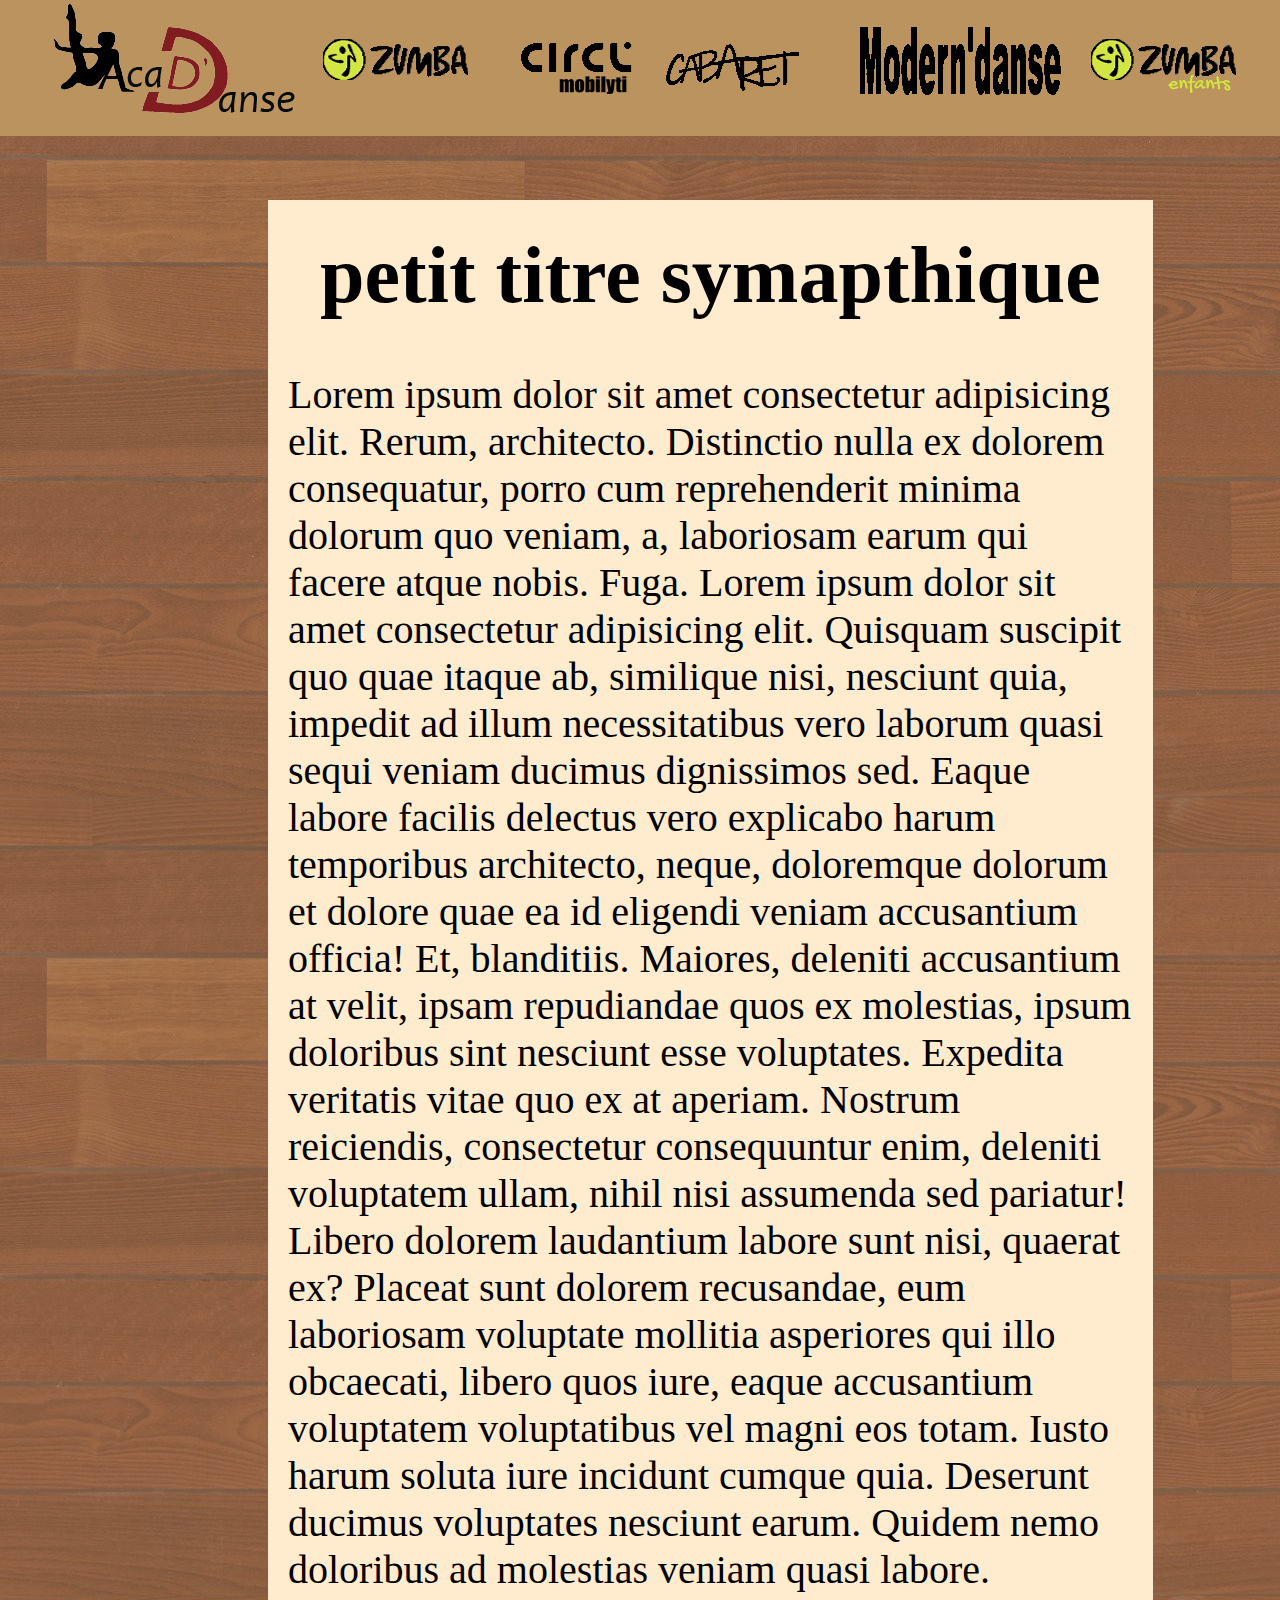
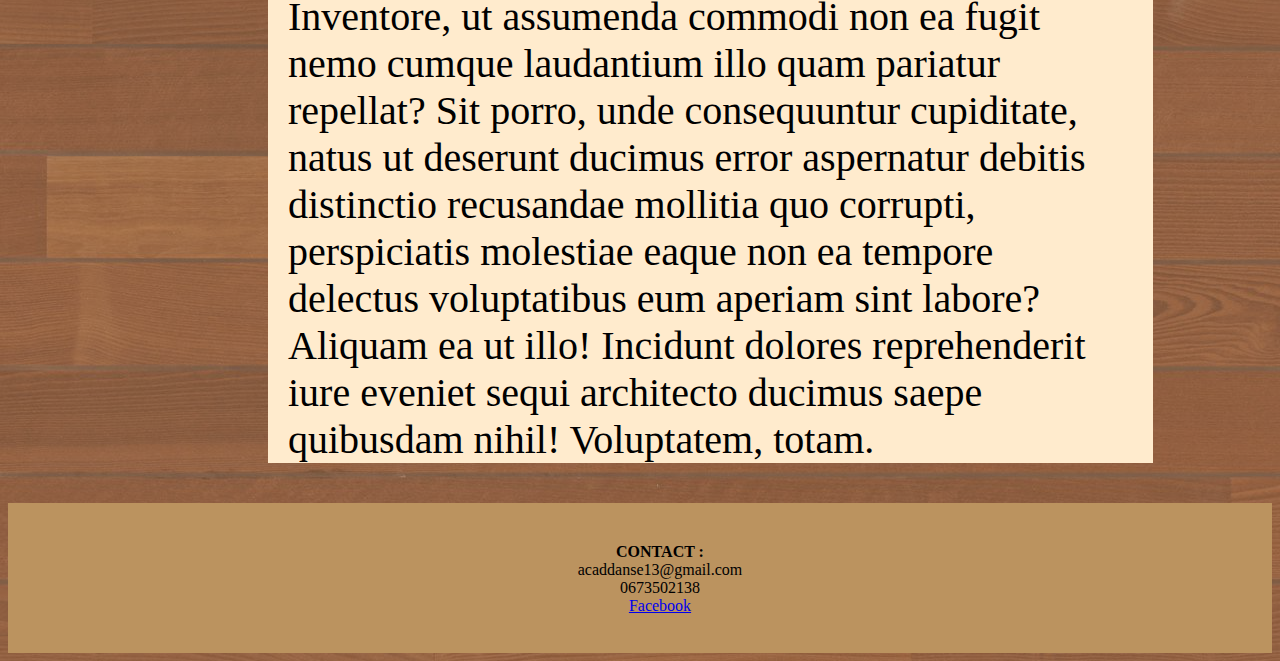
==== index.html @ 11e07036 "ajou" ====
<!DOCTYPE html>
<html lang="fr">
<head>
    <meta charset="UTF-8">
    <meta name="viewport" content="width=device-width, initial-scale=1.0">
    <title>acad'danse</title>
    <link rel="stylesheet" href="style.css">
</head>
<body>

    <div id="barreR" class=header>


        <a id="buttonM" href="index.html">tttttttttttttttttttttttttttttttt</a>
        <a id="button1" href="index2.html">boutton 2</a>
        <a id="button2" href="index3.html">boutton 3</a>
        <a id="button3" href="index4.html">boutton 4</a>
        <a id="button4" href="index5.html">boutton 5</a>
        <a id="button5" href="index6.html">boutton 6</a>
    </div>

    <div class="txt">
        <h1 id="h1">petit titre symapthique </h1>
        <p id="p">Lorem ipsum dolor sit amet consectetur adipisicing elit. Rerum, architecto. Distinctio 
            nulla ex dolorem consequatur, porro cum reprehenderit minima dolorum quo veniam, a, 
            laboriosam earum qui facere atque nobis. Fuga. Lorem ipsum dolor sit amet consectetur 
            adipisicing elit. Quisquam suscipit quo quae itaque ab, similique nisi, nesciunt quia, 
            impedit ad illum necessitatibus vero laborum quasi sequi veniam ducimus dignissimos sed. 
            Eaque labore facilis delectus vero explicabo harum temporibus architecto, neque, doloremque 
            dolorum et dolore quae ea id eligendi veniam accusantium officia! Et, blanditiis. Maiores, 
            deleniti accusantium at velit, ipsam repudiandae quos ex molestias, ipsum doloribus sint 
            nesciunt esse voluptates. Expedita veritatis vitae quo ex at aperiam. Nostrum reiciendis, 
            consectetur consequuntur enim, deleniti voluptatem ullam, nihil nisi assumenda sed pariatur! 
            Libero dolorem laudantium labore sunt nisi, quaerat ex? Placeat sunt dolorem recusandae, eum 
            laboriosam voluptate mollitia asperiores qui illo obcaecati, libero quos iure, eaque accusantium 
            voluptatem voluptatibus vel magni eos totam. Iusto harum soluta iure incidunt cumque quia. Deserunt 
            ducimus voluptates nesciunt earum. Quidem nemo doloribus ad molestias veniam quasi labore. Inventore, 
            ut assumenda commodi non ea fugit nemo cumque laudantium illo quam pariatur repellat? Sit porro, unde 
            consequuntur cupiditate, natus ut deserunt ducimus error aspernatur debitis distinctio recusandae 
            mollitia quo corrupti, perspiciatis molestiae eaque non ea tempore delectus voluptatibus eum aperiam
             sint labore? Aliquam ea ut illo! Incidunt dolores reprehenderit iure eveniet sequi architecto ducimus 
             saepe quibusdam nihil! Voluptatem, totam. </p>
 
    </div>

    <div id="footer">
        <ol id="liste">
            <li><strong>CONTACT :</strong></li>
            <li>acaddanse13@gmail.com</li>
            <li>0673502138</li>
            <li><a href="https://www.facebook.com/people/Acaddanse/100057789844462/">Facebook</a></li>
        </ol>

    </div>

</body>
</html>
---- style.css ----
body {
    background-color: rgba(158, 95, 53, 0.842);
    background-image: url(planché.png);
    border: 0px;
}

#barreR{
    position: fixed;
    background-color: rgb(187, 147, 95);
    width: 100%;
    text-align: left;
    height: 28px;  
    padding: 54px;
    border: none;
    margin: 0px;
    top: 0;
    left: 0;

}

#buttonM {
    padding: 50px;
    text-decoration : none;
    background-image: url(sans\ le\ fond_AcaDDanse.png);
    border: none;
    margin: 0px;
    color: black;
    width: 50;
    color: rgba(240, 255, 255, 0);
    

}

#logo{
    width: 30px;
    height: 28px;
    margin: 0px;
    border: none;
}
.txt{
    background-color: blanchedalmond;
    width: 70%;
    height: auto;
    margin-top: 200px;
    margin-left: 260px;
    border: initial;
    font-size: 40px;
   
}

#p{
    margin: 20px;
}

h1{
    text-align: center;
    margin-top: 150px;
    margin-bottom: 20px;
    padding: 30px;
    
}

#button1 {
    padding: 47px;
    text-decoration : none;
    background-image: url(vcgb.png);
    border: none;
    color: black;
    width: 50;
    color: rgba(240, 255, 255, 0);
    margin-left: 20px;
    height: 100%;

    

}

#button3 {
    padding: 40px;
    text-decoration : none;
    background-image: url(cabaret.png);
    border: none;
    color: black;
    width: 50;
    color: rgba(240, 255, 255, 0);
    margin-left: 20px;
    height: 100%;

    

}

#button4 {
    padding: 90px;
    text-decoration : none;
    background-image: url(moderndanse.png);
    border: none;
    color: black;
    width: 40;
    color: rgba(240, 255, 255, 0);
    margin-left: 20px;
    height: 100%;

    

}

#button2 {
    padding: 37px;
    text-decoration : none;
    background-image: url(cicl.png);
    border: none;
    color: black;
    width: 50;
    color: rgba(240, 255, 255, 0);
    margin-left: 20px;
    height: 100%;

    

}



#button5 {
    padding: 47px;
    text-decoration : none;
    background-image: url(vcgb-1.png);
    border: none;
    color: black;
    width: 50;
    color: rgba(240, 255, 255, 0);
    margin-left: 20px;
    height: 100%;

    



}

#footer{
    bottom: 0px;
    left: 0px;
    background-color:  rgb(187, 147, 95);;
    width: 100%;
    height: 150px;
    margin: 0px;
    border: none;
    padding: 0px;
    margin-bottom: 0px;
    background-position-x: 0cm;
}

#liste{
    list-style: none;
    margin-top: 40px;
    padding-top: 40px;
    position: relative;
    text-align: center;
}
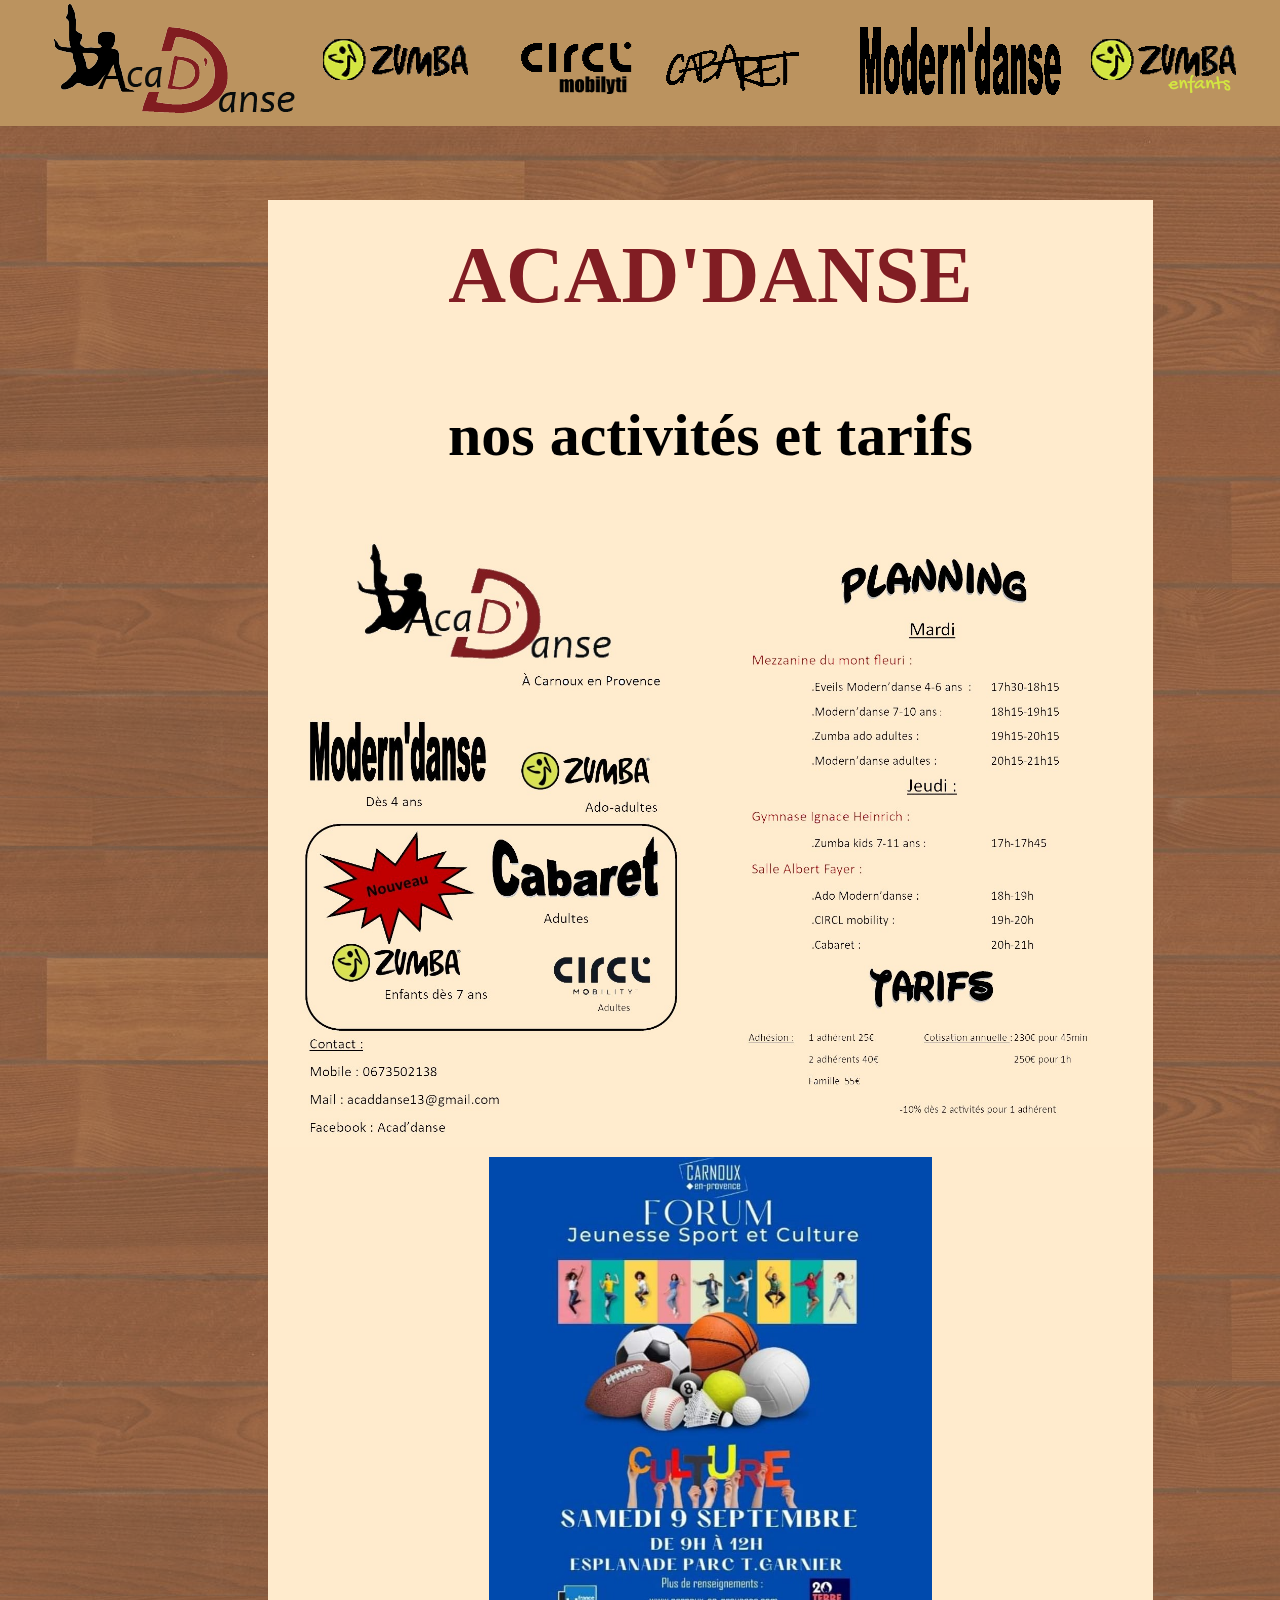
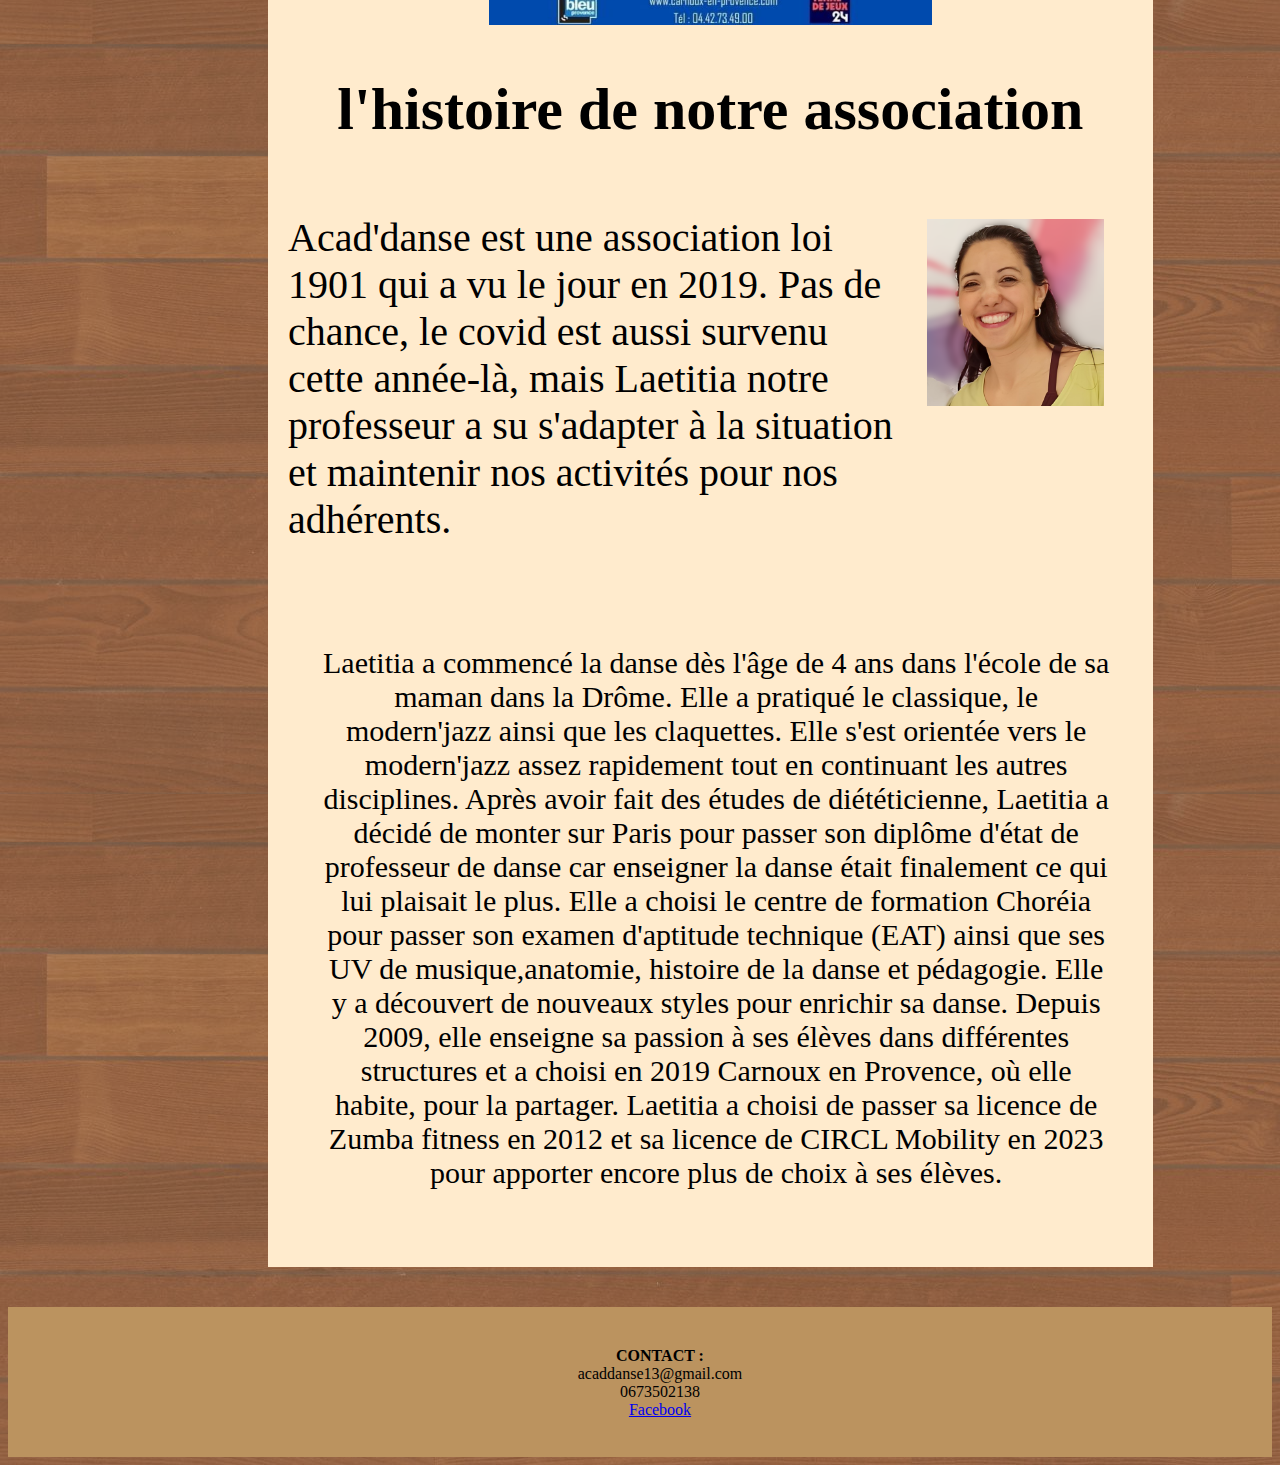
==== commit cc6aa2c6: "commit" ====
--- a/index.html
+++ b/index.html
@@ -5,6 +5,7 @@
     <meta name="viewport" content="width=device-width, initial-scale=1.0">
     <title>acad'danse</title>
     <link rel="stylesheet" href="style.css">
+    <link href="logo s.png" rel="shortcut icon" >
 </head>
 <body>
 
@@ -17,29 +18,47 @@
         <a id="button3" href="index4.html">boutton 4</a>
         <a id="button4" href="index5.html">boutton 5</a>
         <a id="button5" href="index6.html">boutton 6</a>
+
     </div>
 
     <div class="txt">
-        <h1 id="h1">petit titre symapthique </h1>
-        <p id="p">Lorem ipsum dolor sit amet consectetur adipisicing elit. Rerum, architecto. Distinctio 
-            nulla ex dolorem consequatur, porro cum reprehenderit minima dolorum quo veniam, a, 
-            laboriosam earum qui facere atque nobis. Fuga. Lorem ipsum dolor sit amet consectetur 
-            adipisicing elit. Quisquam suscipit quo quae itaque ab, similique nisi, nesciunt quia, 
-            impedit ad illum necessitatibus vero laborum quasi sequi veniam ducimus dignissimos sed. 
-            Eaque labore facilis delectus vero explicabo harum temporibus architecto, neque, doloremque 
-            dolorum et dolore quae ea id eligendi veniam accusantium officia! Et, blanditiis. Maiores, 
-            deleniti accusantium at velit, ipsam repudiandae quos ex molestias, ipsum doloribus sint 
-            nesciunt esse voluptates. Expedita veritatis vitae quo ex at aperiam. Nostrum reiciendis, 
-            consectetur consequuntur enim, deleniti voluptatem ullam, nihil nisi assumenda sed pariatur! 
-            Libero dolorem laudantium labore sunt nisi, quaerat ex? Placeat sunt dolorem recusandae, eum 
-            laboriosam voluptate mollitia asperiores qui illo obcaecati, libero quos iure, eaque accusantium 
-            voluptatem voluptatibus vel magni eos totam. Iusto harum soluta iure incidunt cumque quia. Deserunt 
-            ducimus voluptates nesciunt earum. Quidem nemo doloribus ad molestias veniam quasi labore. Inventore, 
-            ut assumenda commodi non ea fugit nemo cumque laudantium illo quam pariatur repellat? Sit porro, unde 
-            consequuntur cupiditate, natus ut deserunt ducimus error aspernatur debitis distinctio recusandae 
-            mollitia quo corrupti, perspiciatis molestiae eaque non ea tempore delectus voluptatibus eum aperiam
-             sint labore? Aliquam ea ut illo! Incidunt dolores reprehenderit iure eveniet sequi architecto ducimus 
-             saepe quibusdam nihil! Voluptatem, totam. </p>
+        <h1 id="h1"><strong>ACAD'DANSE</strong></h1>
+        <h2 id="h2"><strong>nos activités et tarifs</strong></h2>
+        <div><img src="affiche 2023.jpg" id="pa" alt=""><img src="plannig 2023.jpg" id="pp" alt=""></div>
+        <img id="forum" src="forum.jpg" alt="">
+        <h2 id="h2">l'histoire de notre association</h2>
+        <p id="p">Acad'danse est une association loi 1901 qui a
+           vu le jour en 2019. Pas de chance, le covid est 
+           aussi survenu cette année-là, mais Laetitia notre 
+           professeur a su s'adapter à la situation et maintenir 
+           nos activités pour nos adhérents.</p>
+           
+        <img id="pl" src="pl.png" alt="">
+
+
+
+        <p id="ps">Laetitia a commencé la danse dès l'âge de 4 ans 
+            dans l'école de sa maman 
+             dans la Drôme. Elle a pratiqué le classique, le modern'jazz ainsi que les
+             claquettes. Elle s'est orientée vers le modern'jazz assez rapidement tout 
+             en continuant les autres disciplines. Après avoir fait des études de 
+            diététicienne, Laetitia a décidé de monter sur Paris pour passer son 
+            diplôme d'état de professeur de danse car enseigner la danse était 
+            finalement ce qui lui plaisait le plus.  Elle a choisi le centre de formation 
+            Choréia pour passer son examen d'aptitude technique (EAT) ainsi que ses UV de 
+            musique,anatomie, histoire de la danse et pédagogie. Elle y a découvert de nouveaux
+           styles pour enrichir sa danse. Depuis 2009, elle enseigne sa passion à ses élèves 
+           dans différentes structures et a choisi en 2019 Carnoux en Provence, où elle habite, 
+           pour la partager. Laetitia a choisi de passer sa licence de Zumba fitness en 2012 
+           et sa licence de CIRCL Mobility en 2023 pour apporter encore plus de choix à ses élèves.
+           
+           </p>
+     <br>
+
+        
+        
+
+        
  
     </div>
 
--- a/style.css
+++ b/style.css
@@ -9,7 +9,7 @@
     background-color: rgb(187, 147, 95);
     width: 100%;
     text-align: left;
-    height: 28px;  
+    height: auto;  
     padding: 54px;
     border: none;
     margin: 0px;
@@ -50,6 +50,10 @@
 
 #p{
     margin: 20px;
+    width: 70%;
+    position: unset;
+    float: left;
+    padding: 0px;
 }
 
 h1{
@@ -57,6 +61,7 @@
     margin-top: 150px;
     margin-bottom: 20px;
     padding: 30px;
+    color: rgb(129, 29, 35);
     
 }
 
@@ -160,3 +165,140 @@
     text-align: center;
 }
 
+#h2{
+    text-align: center;
+}
+
+#pl{
+    width: 20%;
+    height: 20%;
+    margin-left: auto;
+    margin-bottom: 200px;
+    margin-top: 25px;
+    position: unset;
+
+
+
+}
+
+#p2{
+    margin-left: 20px;
+    margin-top: 0px;
+    width: 80%;
+    position: unset;
+}
+
+#pp{
+    width: 50%;
+}
+
+#pa{
+    width: 50%;
+    border-right: black;
+    border-right: 2px;
+}
+
+#ps{
+    width: 90%;
+    margin-left:50px ;
+    font-size: 30px;
+    text-align: center;
+    position: flex;
+    display: block;
+    
+
+}
+
+#pz{
+    text-align: center;
+
+}
+
+#lc {
+    text-align: center;
+    list-style: inside;
+
+}
+
+#h3{
+    text-align: center;
+    margin-bottom: 100px;
+}
+
+#pz2{
+    text-align: center;
+    
+}
+
+#zm{
+    font-size: 35px;
+    color: black;
+}
+
+#vod{
+    display: block;
+    margin-left: auto;
+    margin-right: auto;
+}
+
+#p1{
+    width: 50%;
+    height: auto;
+    display: block;
+    margin-left: auto;
+    margin-right: auto;
+}
+ 
+#p2{
+    width: 45%;
+    height: auto;
+    display: block;
+    margin-left: auto;
+    margin-right: auto;
+}
+
+#p3{
+   width: 50%;
+   height: auto;
+   display: block;
+   margin-left: auto;
+   margin-right: auto; 
+}
+
+#p4{
+    width: 50%;
+    height: auto;
+    display: block;
+    margin-left: auto;
+    margin-right: auto;
+}
+
+#forum{
+    display: block;
+    margin-left: auto;
+    margin-right: auto;
+    width: 50%;
+    height: auto;
+}
+
+
+#vodz{
+    display: block;
+    margin-left: auto;
+    margin-right: auto;
+    width: 45%;
+}
+
+#pc{
+    display: block;
+    margin-left: auto;
+    margin-right: auto;
+    width: 50%;
+    height: auto;
+}
+
+#zp{
+    display: block;
+    margin-left: auto;
+    margin-right: auto;
+}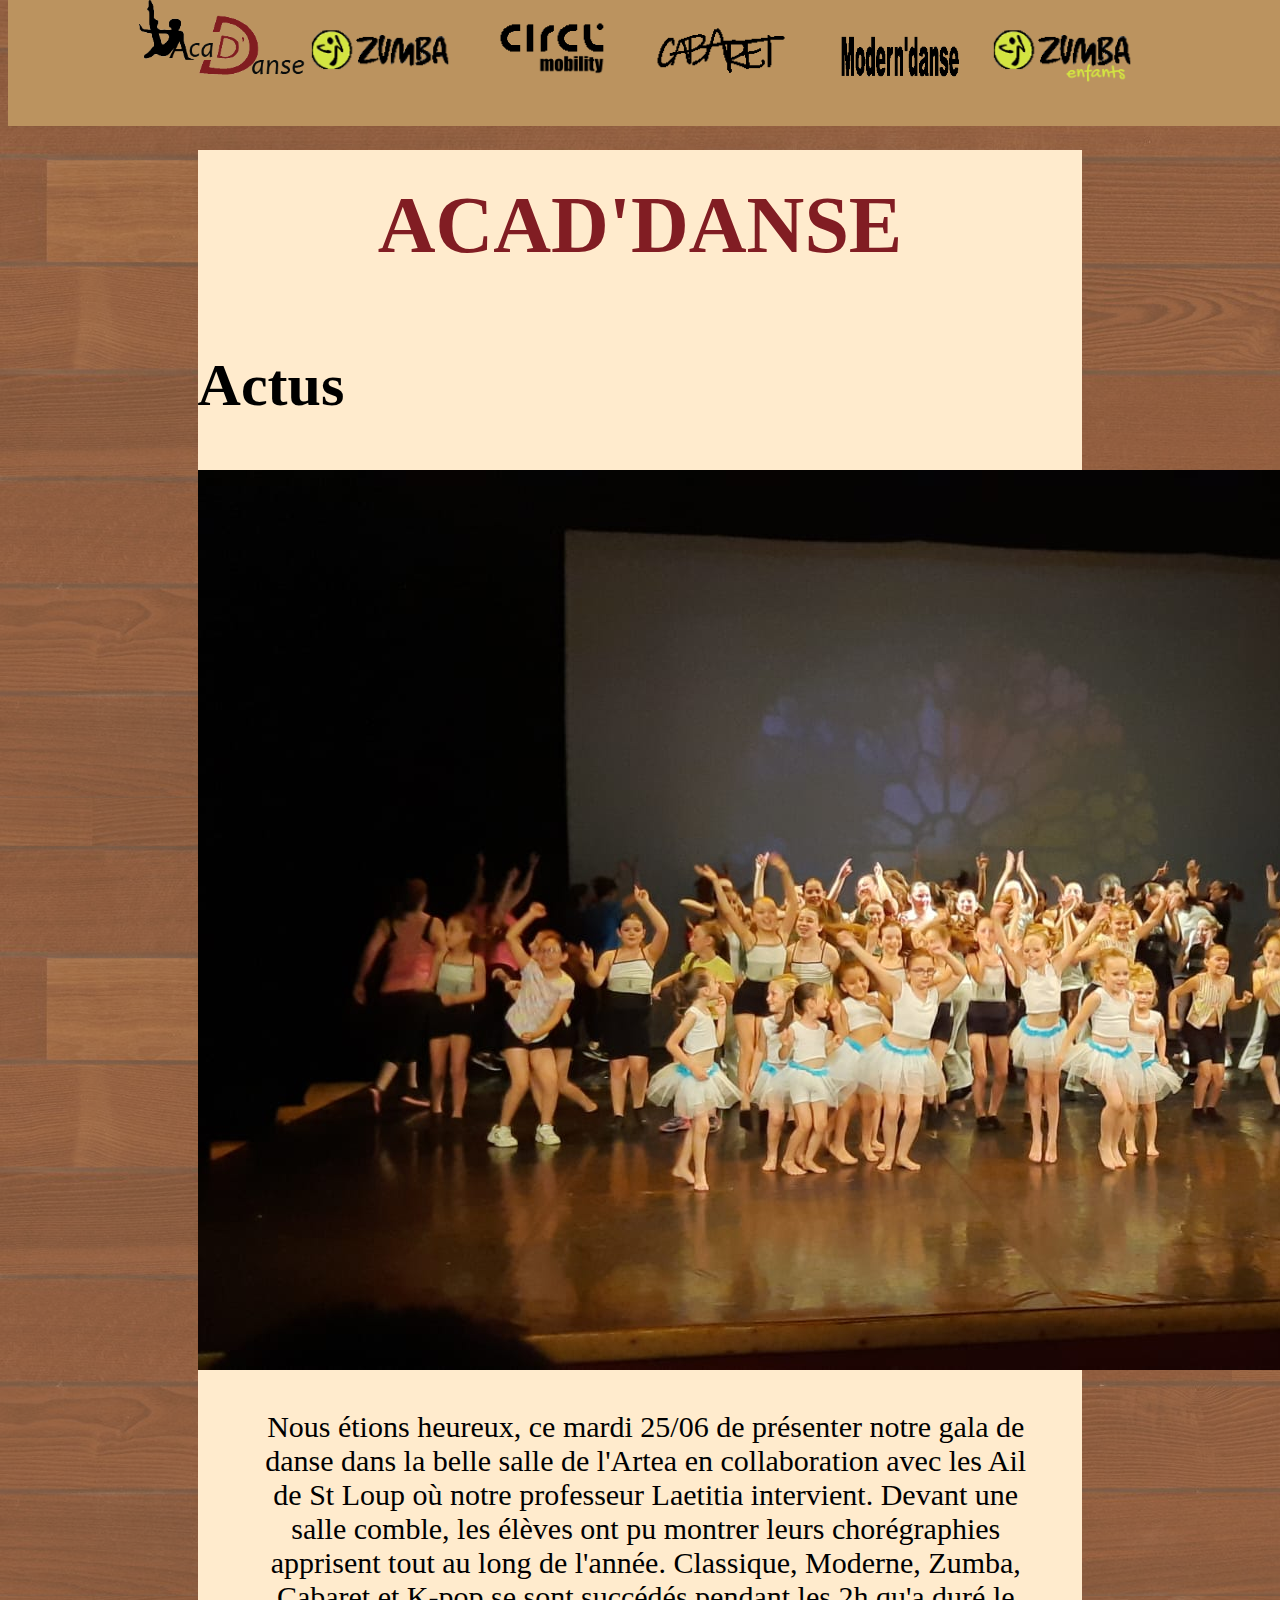
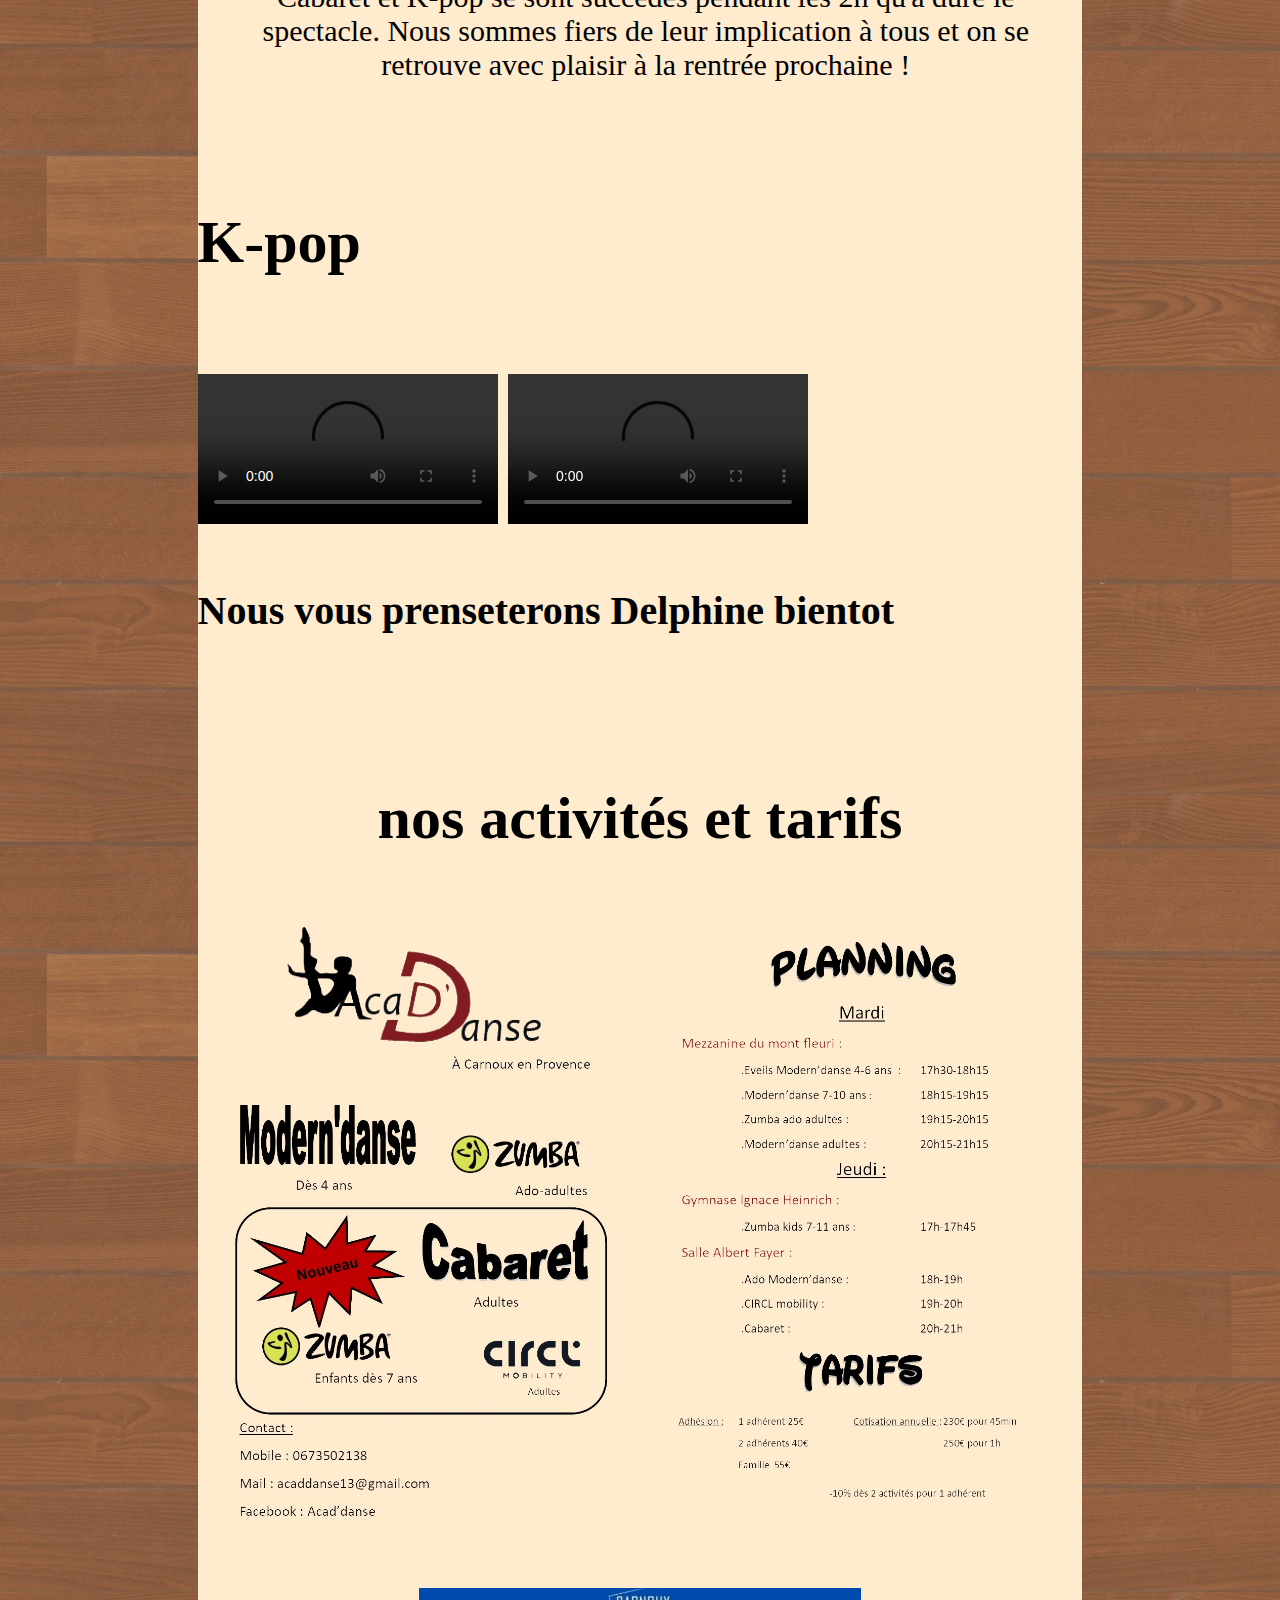
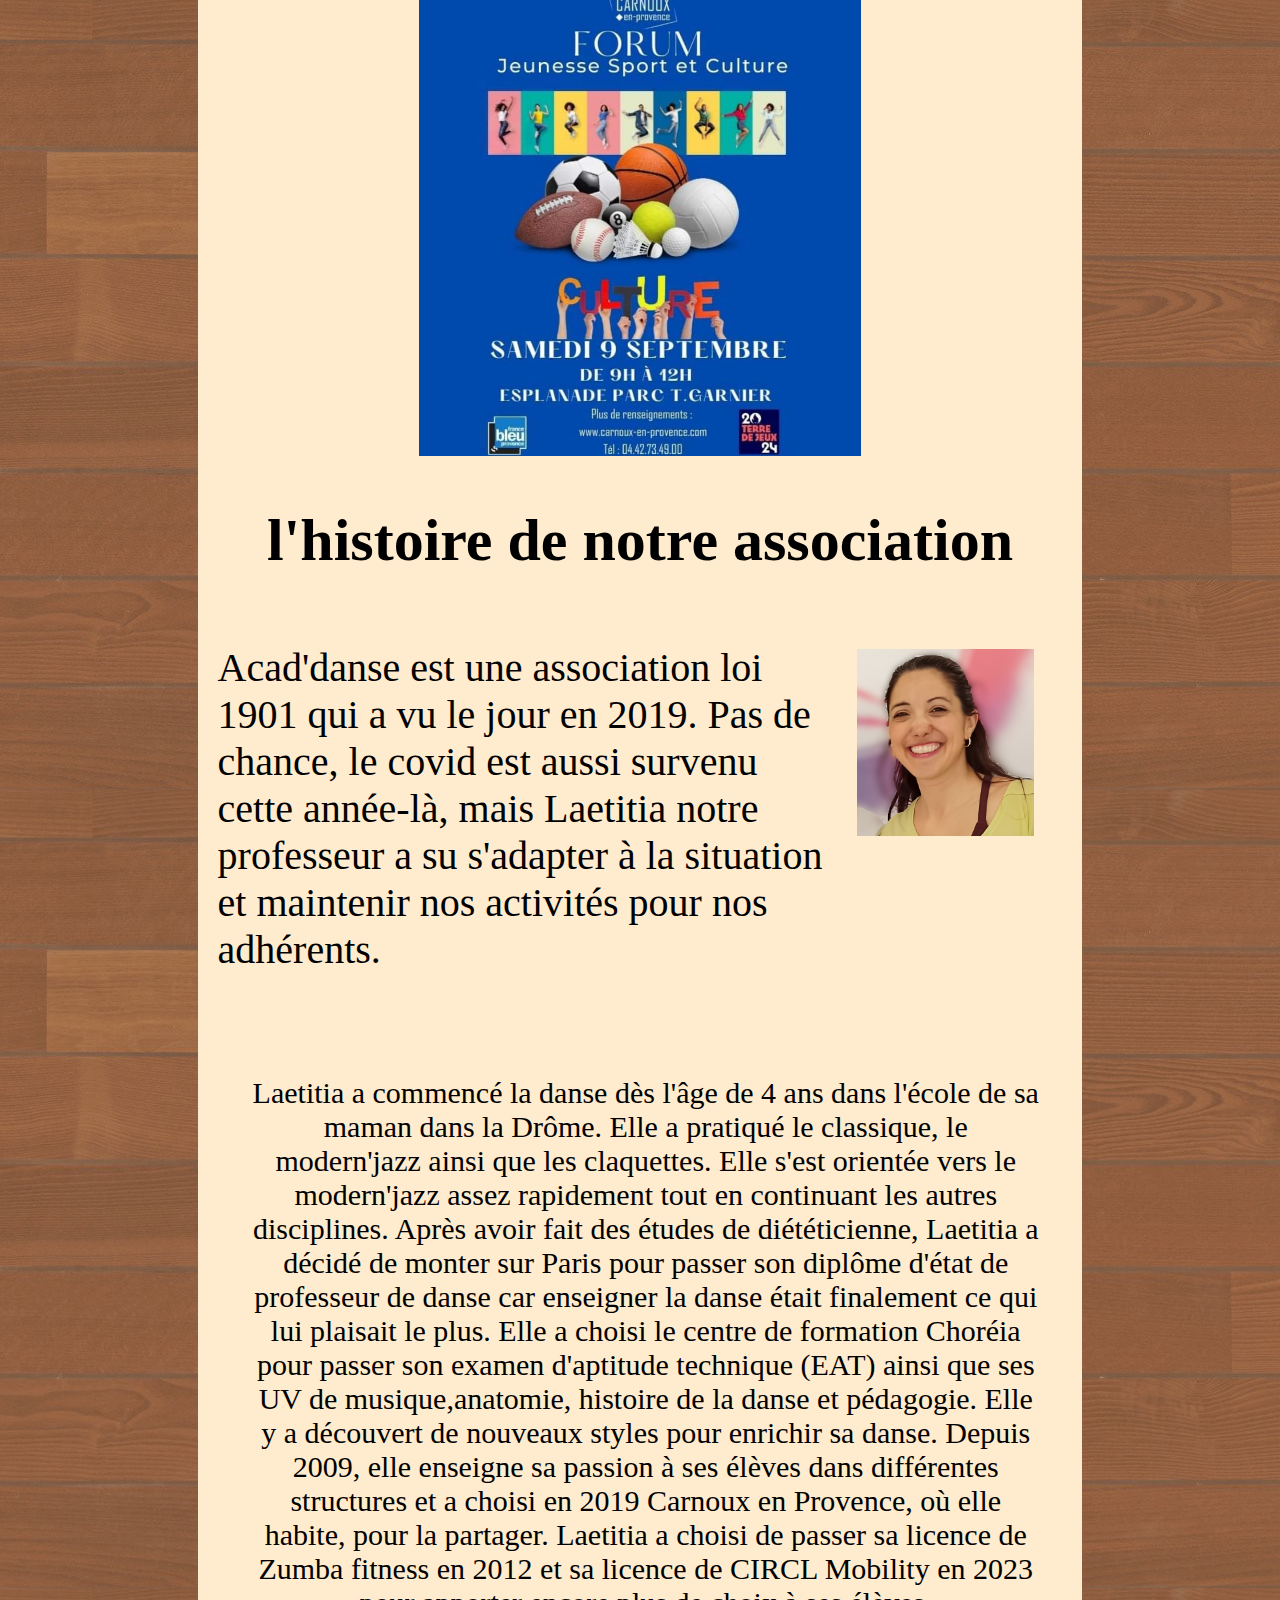
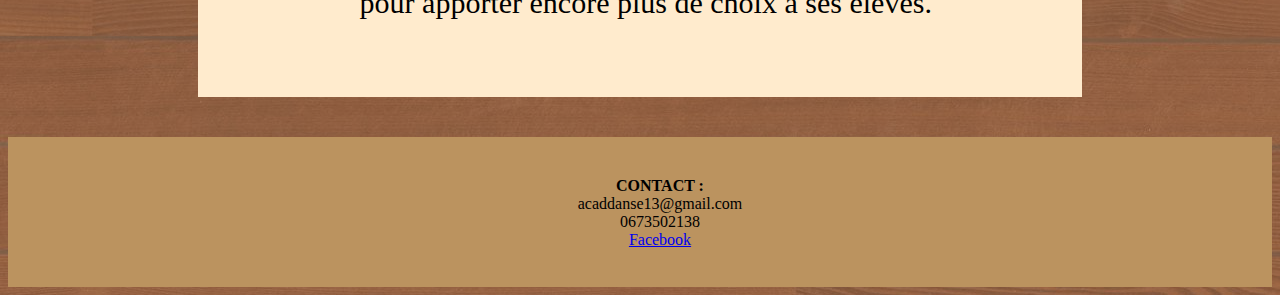
==== commit 85cbdfa4: "Update index.html" ====
--- a/index.html
+++ b/index.html
@@ -23,8 +23,31 @@
 
     <div class="txt">
         <h1 id="h1"><strong>ACAD'DANSE</strong></h1>
+        <h2 id="Actus">Actus</h2>
+        <img id="ar" src="artea_2024.jpg" alt="">
+        <br>
+        <p id="ps">
+            Nous étions heureux, ce mardi 25/06 de présenter notre gala de danse dans la belle salle de l'Artea en collaboration avec les Ail de St Loup où notre professeur Laetitia intervient. 
+
+            Devant une salle comble, les élèves ont pu montrer leurs chorégraphies apprisent tout au long de l'année. Classique, Moderne, Zumba, Cabaret et K-pop se sont succédés pendant les 2h qu'a duré le spectacle. 
+
+            Nous sommes fiers de leur implication à tous et on se retrouve avec plaisir à la rentrée prochaine !
+        </p>
+        <br>
+        <h2 id="h2_k">K-pop</h2>
+        <br>
+        <video id="vod_kpop" controls>
+            <source src="zzfez.mp4" type=video/ogg>
+        </video>
+        <video id="vod_kpop" controls>
+            <source src="zzfez2.mp4" type=video/ogg>
+        </video>
+        <br>
+           <h4 id="h4_kpop">Nous vous prenseterons Delphine bientot</h4>
+        <br>
         <h2 id="h2"><strong>nos activités et tarifs</strong></h2>
         <div><img src="affiche 2023.jpg" id="pa" alt=""><img src="plannig 2023.jpg" id="pp" alt=""></div>
+        <br>
         <img id="forum" src="forum.jpg" alt="">
         <h2 id="h2">l'histoire de notre association</h2>
         <p id="p">Acad'danse est une association loi 1901 qui a
@@ -73,4 +96,4 @@
     </div>
 
 </body>
-</html>+</html>
--- a/style.css
+++ b/style.css
@@ -8,28 +8,31 @@
     position: fixed;
     background-color: rgb(187, 147, 95);
     width: 100%;
-    text-align: left;
-    height: auto;  
-    padding: 54px;
+    height: 14%;
     border: none;
     margin: 0px;
     top: 0;
-    left: 0;
+    text-align: center;
 
 }
 
 #buttonM {
-    padding: 50px;
+
+    height: 80%;
+    width: 13%;
     text-decoration : none;
     background-image: url(sans\ le\ fond_AcaDDanse.png);
-    border: none;
-    margin: 0px;
-    color: black;
-    width: 50;
-    color: rgba(240, 255, 255, 0);
-    
-
-}
+    color: black;
+    border: 100%;
+    display: inline-block; 
+    background-size: contain;
+    background-repeat: no-repeat;
+
+    color: rgba(240, 255, 255, 0);
+    
+
+}
+
 
 #logo{
     width: 30px;
@@ -41,10 +44,11 @@
     background-color: blanchedalmond;
     width: 70%;
     height: auto;
-    margin-top: 200px;
-    margin-left: 260px;
     border: initial;
+    position: center;
     font-size: 40px;
+    display: block;
+    margin-left: 15%;
    
 }
 
@@ -66,60 +70,72 @@
 }
 
 #button1 {
-    padding: 47px;
+
+    height: 80%;
+    display: inline-block; 
+    background-size: contain;
+    background-repeat: no-repeat;
+
     text-decoration : none;
     background-image: url(vcgb.png);
     border: none;
     color: black;
-    width: 50;
-    color: rgba(240, 255, 255, 0);
-    margin-left: 20px;
-    height: 100%;
+    width: 13%;
+    color: rgba(240, 255, 255, 0);
+
 
     
 
 }
 
 #button3 {
-    padding: 40px;
+    background-size: contain;
+    background-repeat: no-repeat;
+    display: inline-block; 
     text-decoration : none;
     background-image: url(cabaret.png);
     border: none;
     color: black;
-    width: 50;
-    color: rgba(240, 255, 255, 0);
-    margin-left: 20px;
-    height: 100%;
+    width: 13%;
+    color: rgba(240, 255, 255, 0);
+    height: 80%;
+
 
     
 
 }
 
 #button4 {
-    padding: 90px;
+    background-size: contain;
+    background-repeat: no-repeat;
+    height: 90%;
+    display: inline-block; 
     text-decoration : none;
     background-image: url(moderndanse.png);
     border: none;
     color: black;
-    width: 40;
-    color: rgba(240, 255, 255, 0);
-    margin-left: 20px;
-    height: 100%;
+    width: 13%;
+    color: rgba(240, 255, 255, 0);
+
+
 
     
 
 }
 
 #button2 {
-    padding: 37px;
+    background-size: contain;
+    background-repeat: no-repeat;
+    display: inline-block; 
     text-decoration : none;
     background-image: url(cicl.png);
     border: none;
     color: black;
-    width: 50;
-    color: rgba(240, 255, 255, 0);
-    margin-left: 20px;
-    height: 100%;
+    width: 13%;
+    height: 80%;
+    color: rgba(240, 255, 255, 0);
+
+
 
     
 
@@ -128,15 +144,17 @@
 
 
 #button5 {
-    padding: 47px;
+    background-size: contain;
+    background-repeat: no-repeat;
+    display: inline-block; 
     text-decoration : none;
     background-image: url(vcgb-1.png);
     border: none;
     color: black;
-    width: 50;
-    color: rgba(240, 255, 255, 0);
-    margin-left: 20px;
-    height: 100%;
+    width: 13%;
+    color: rgba(240, 255, 255, 0);
+    height: 80%;
+
 
     
 
@@ -301,4 +319,5 @@
     display: block;
     margin-left: auto;
     margin-right: auto;
-}+    height: auto;
+}
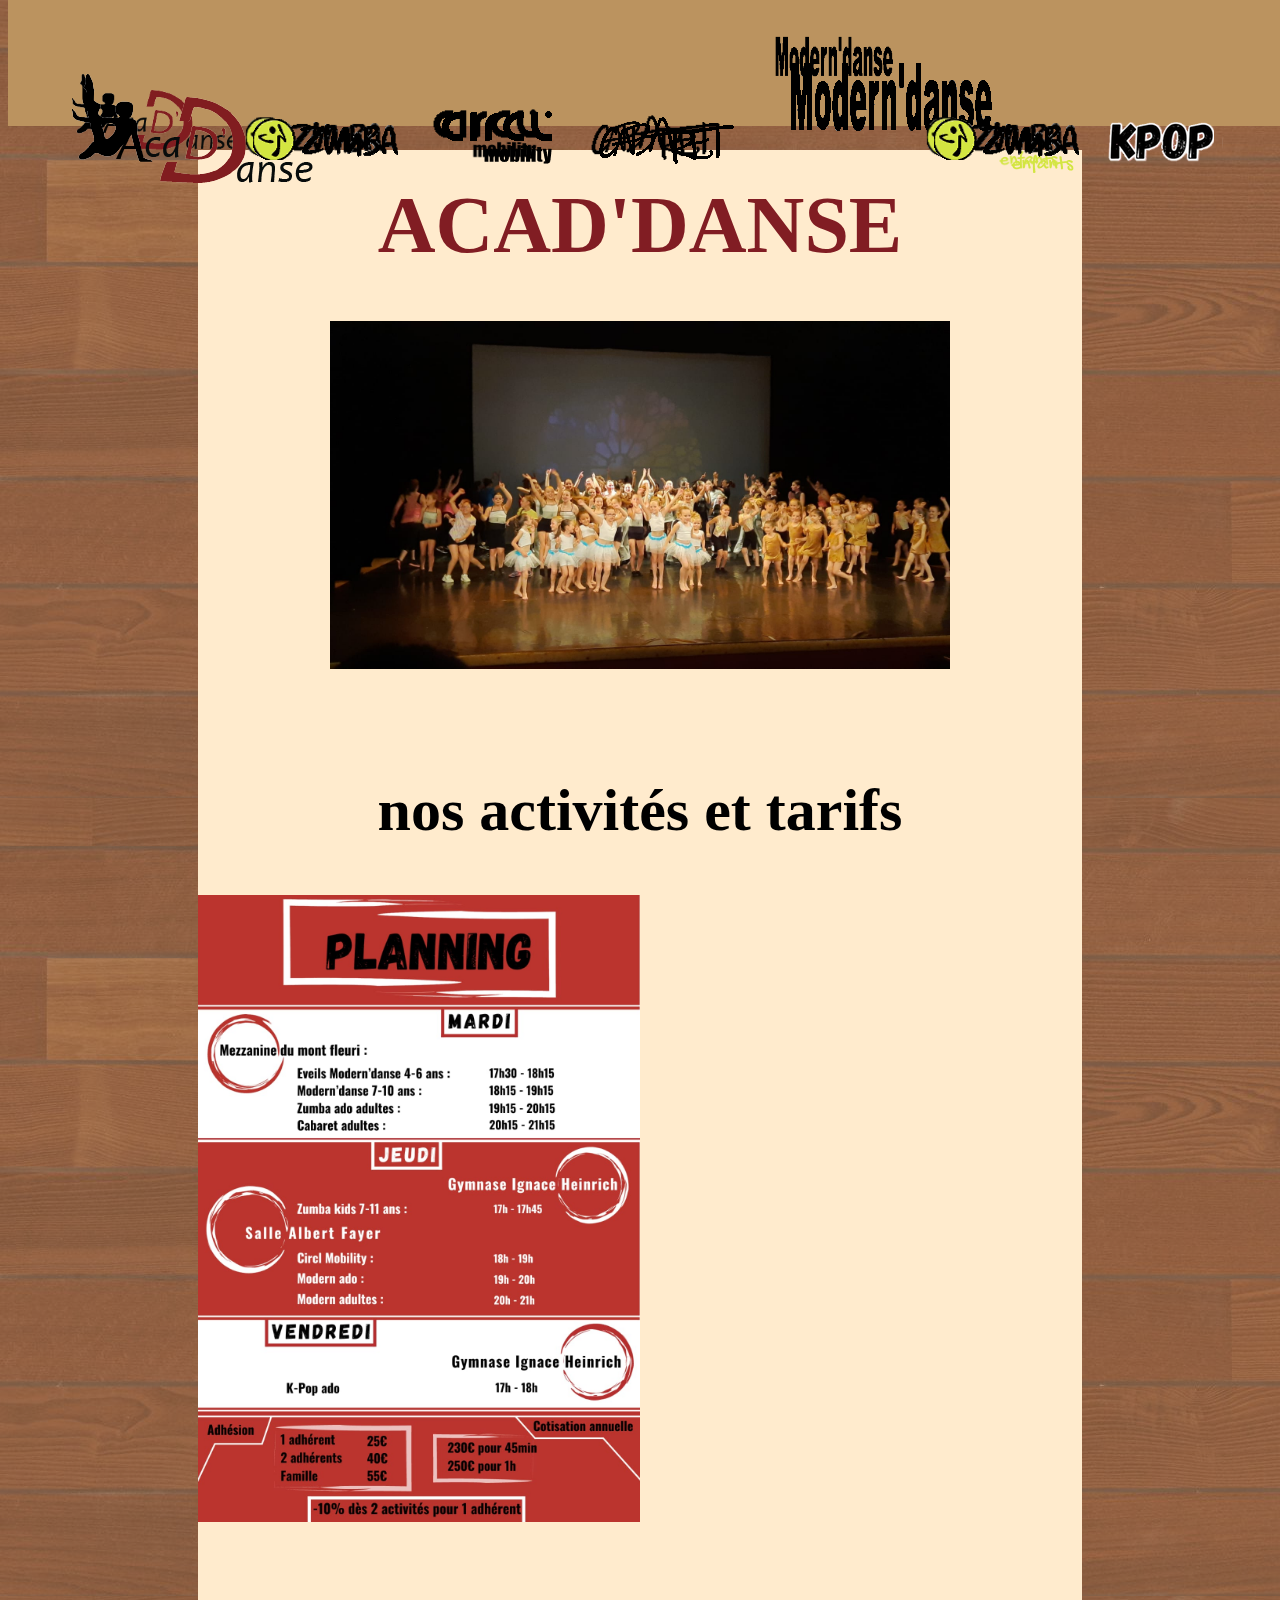
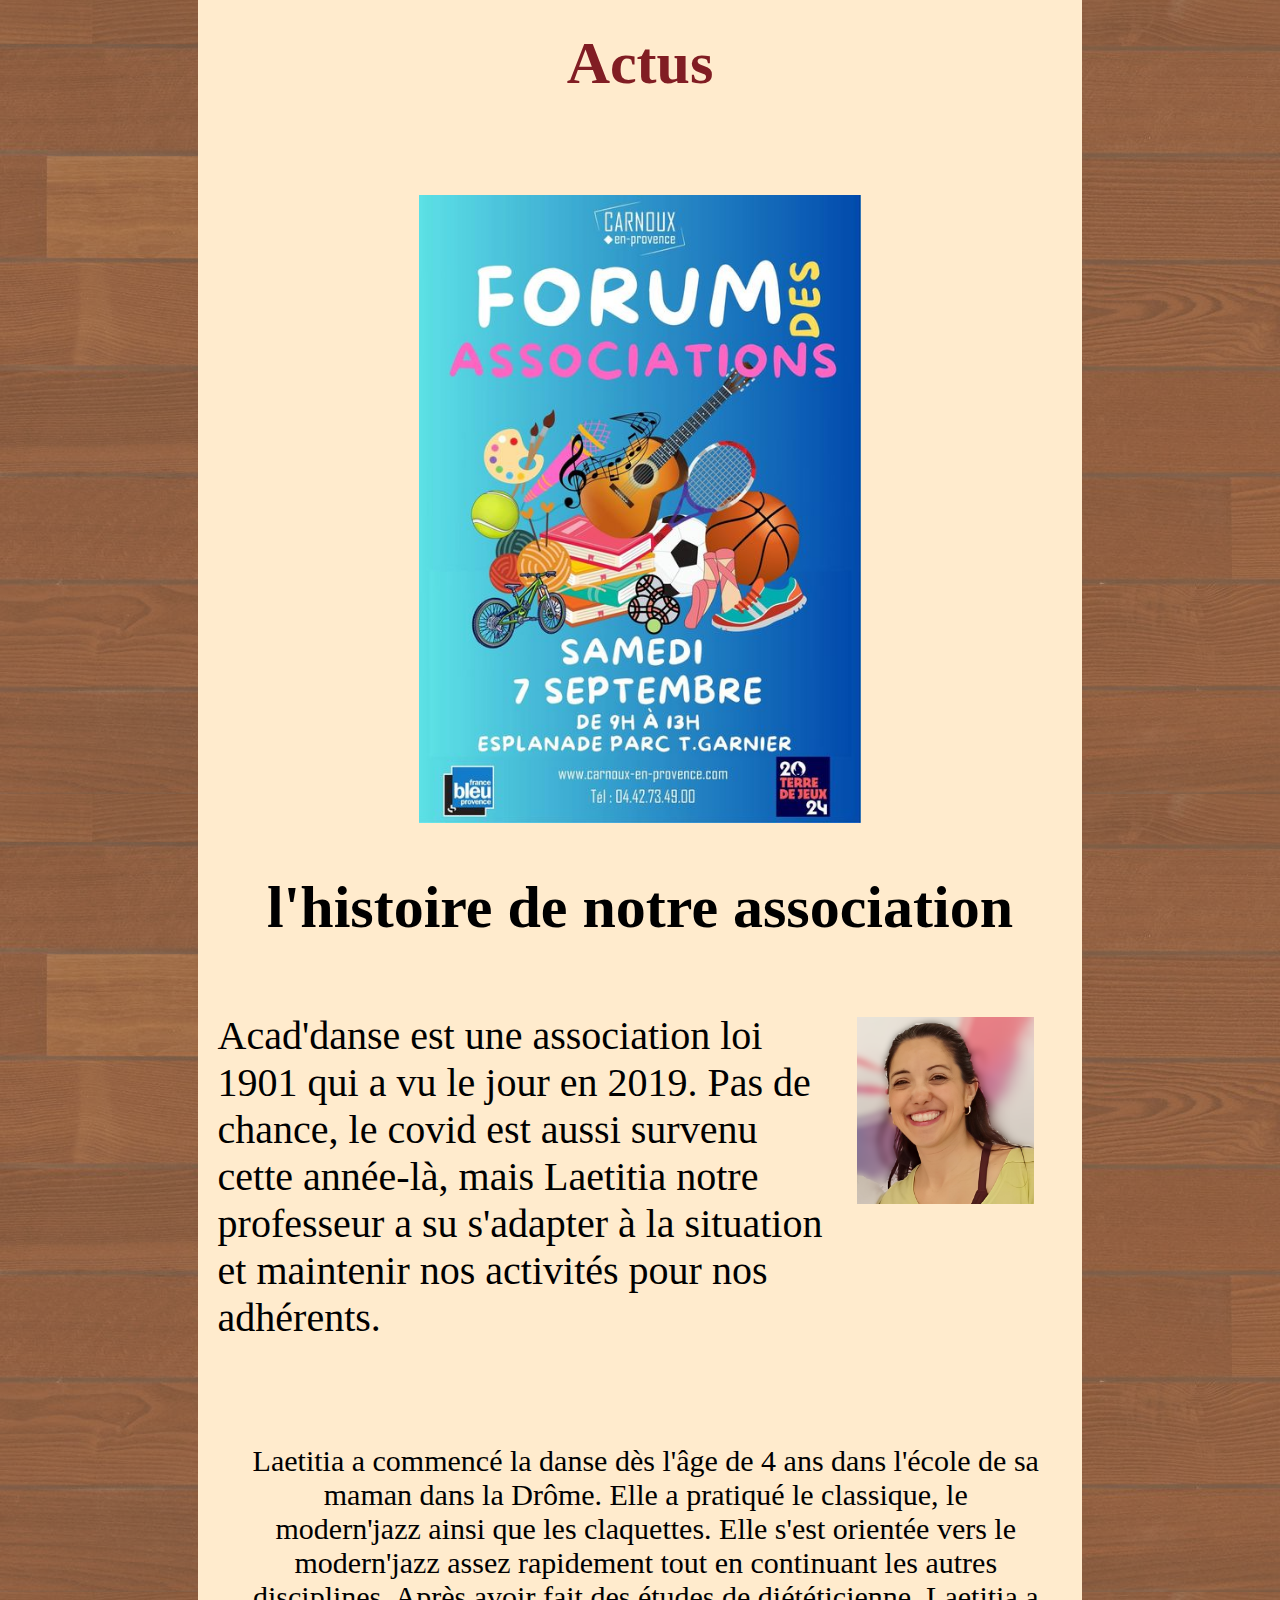
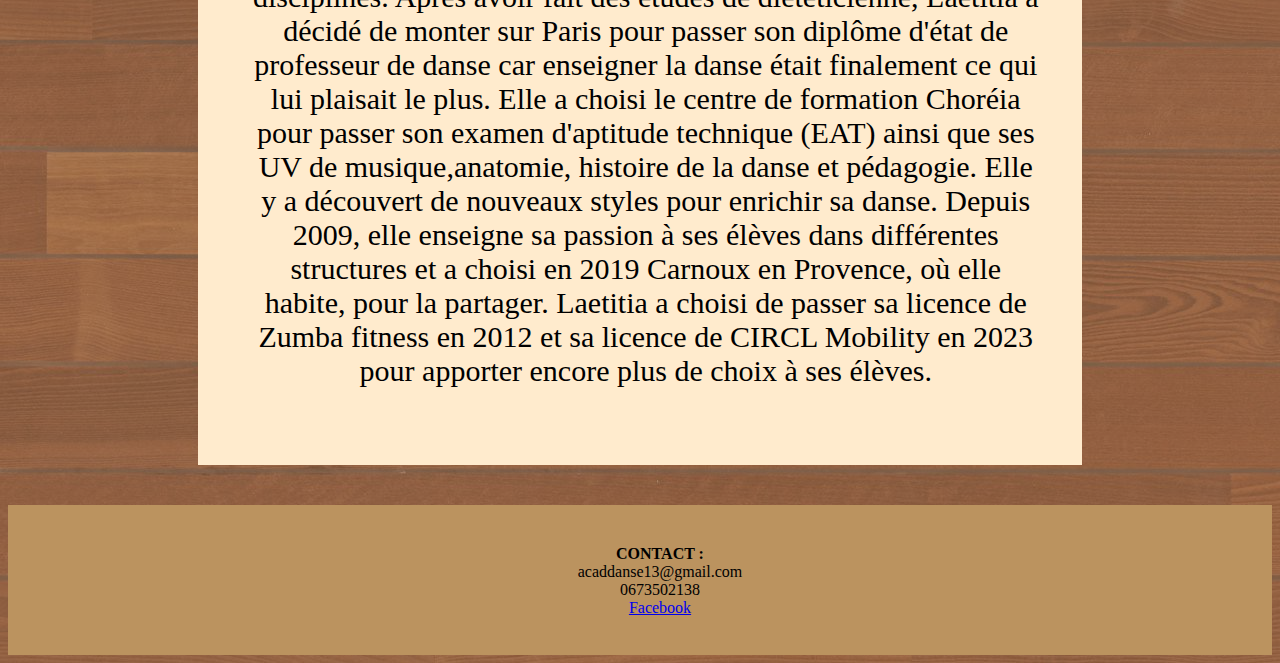
==== commit 331de7b4: "maj annuelle" ====
--- a/index.html
+++ b/index.html
@@ -12,43 +12,31 @@
     <div id="barreR" class=header>
 
 
-        <a id="buttonM" href="index.html">tttttttttttttttttttttttttttttttt</a>
-        <a id="button1" href="index2.html">boutton 2</a>
-        <a id="button2" href="index3.html">boutton 3</a>
-        <a id="button3" href="index4.html">boutton 4</a>
-        <a id="button4" href="index5.html">boutton 5</a>
-        <a id="button5" href="index6.html">boutton 6</a>
+        <a id="buttonM" href="index.html"><img  class="BuIm1" src="sans le fond_AcaDDanse.png" alt=""></a>
+        <a id="button1" href="index2.html"><img src="vcgb.png" alt=""></a>
+        <a id="button2" href="index3.html"><img src="cicl.png" alt=""></a>
+        <a id="button3" href="index4.html"><img src="cabaret.png" alt=""></a>
+        <a id="button4" href="index5.html"><img class="BuIm4" src="moderndanse.png" alt=""></a>
+        <a id="button5" href="index6.html"><img src="vcgb-1.png" alt=""></a>
+        <a id="button7" href="index8.html"><img src="actus_logo-color.png" alt=""></a>
 
     </div>
 
     <div class="txt">
         <h1 id="h1"><strong>ACAD'DANSE</strong></h1>
-        <h2 id="Actus">Actus</h2>
         <img id="ar" src="artea_2024.jpg" alt="">
         <br>
-        <p id="ps">
-            Nous étions heureux, ce mardi 25/06 de présenter notre gala de danse dans la belle salle de l'Artea en collaboration avec les Ail de St Loup où notre professeur Laetitia intervient. 
+ 
+        
 
-            Devant une salle comble, les élèves ont pu montrer leurs chorégraphies apprisent tout au long de l'année. Classique, Moderne, Zumba, Cabaret et K-pop se sont succédés pendant les 2h qu'a duré le spectacle. 
-
-            Nous sommes fiers de leur implication à tous et on se retrouve avec plaisir à la rentrée prochaine !
-        </p>
-        <br>
-        <h2 id="h2_k">K-pop</h2>
-        <br>
-        <video id="vod_kpop" controls>
-            <source src="zzfez.mp4" type=video/ogg>
-        </video>
-        <video id="vod_kpop" controls>
-            <source src="zzfez2.mp4" type=video/ogg>
-        </video>
-        <br>
-           <h4 id="h4_kpop">Nous vous prenseterons Delphine bientot</h4>
+   
         <br>
         <h2 id="h2"><strong>nos activités et tarifs</strong></h2>
-        <div><img src="affiche 2023.jpg" id="pa" alt=""><img src="plannig 2023.jpg" id="pp" alt=""></div>
+        <div><img id="pa" src="prix_planig.jpg" alt=""></div>
         <br>
-        <img id="forum" src="forum.jpg" alt="">
+        <h2 id="Actus">Actus</h2>
+        <br>
+        <img id="forum" src="forum2024.jpg" alt="">
         <h2 id="h2">l'histoire de notre association</h2>
         <p id="p">Acad'danse est une association loi 1901 qui a
            vu le jour en 2019. Pas de chance, le covid est 
@@ -96,4 +84,4 @@
     </div>
 
 </body>
-</html>
+</html>--- a/style.css
+++ b/style.css
@@ -2,6 +2,7 @@
     background-color: rgba(158, 95, 53, 0.842);
     background-image: url(planché.png);
     border: 0px;
+
 }
 
 #barreR{
@@ -321,3 +322,30 @@
     margin-right: auto;
     height: auto;
 }
+
+#ar{
+    width: 70%;
+    position: unset;
+    margin-left: 15%;
+    margin-right: 15%;
+}
+
+#vod_kpop{
+    width: 70%;
+    margin-left: 15%;
+    margin-right: 15%;
+
+}
+
+#h4_kpop{
+    text-align: center;
+}
+
+#Actus{
+    color: rgb(129, 29, 35);
+    text-align: center;
+}
+
+#h2_k{
+    text-align: center;
+}
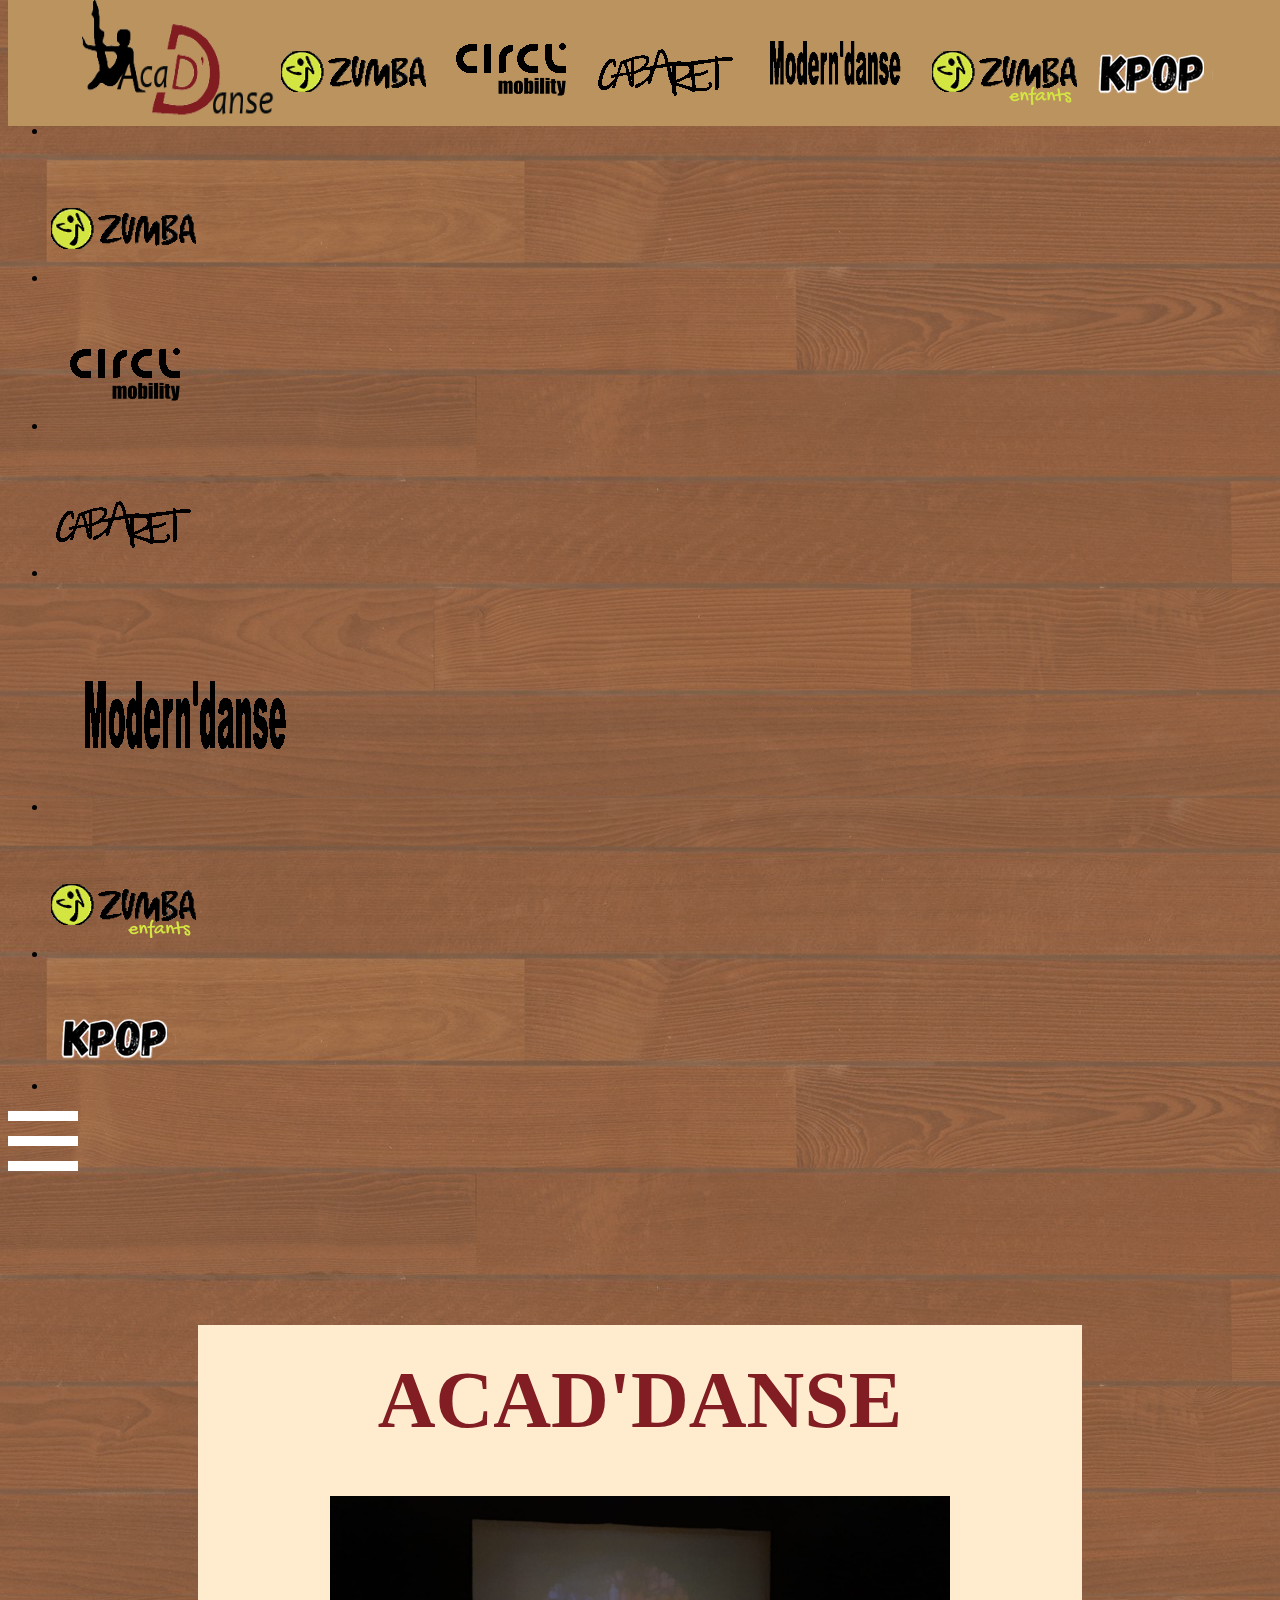
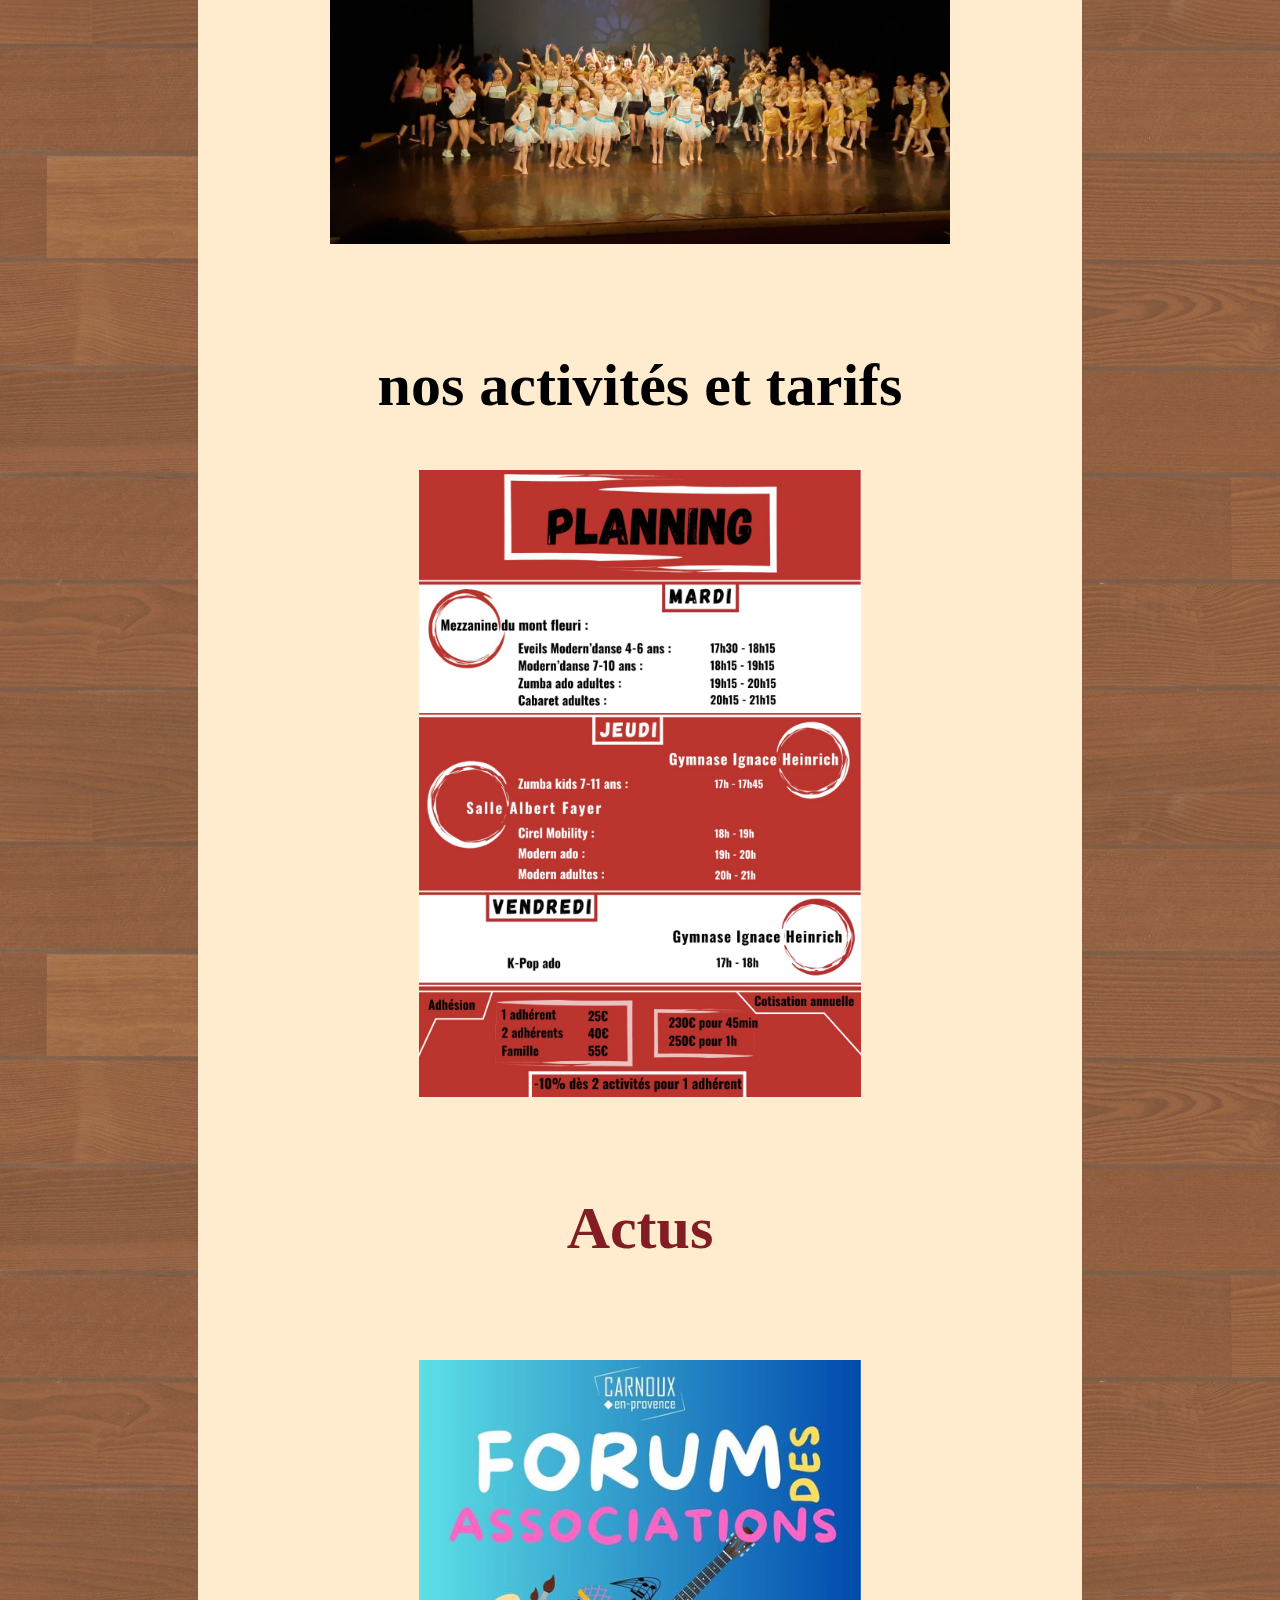
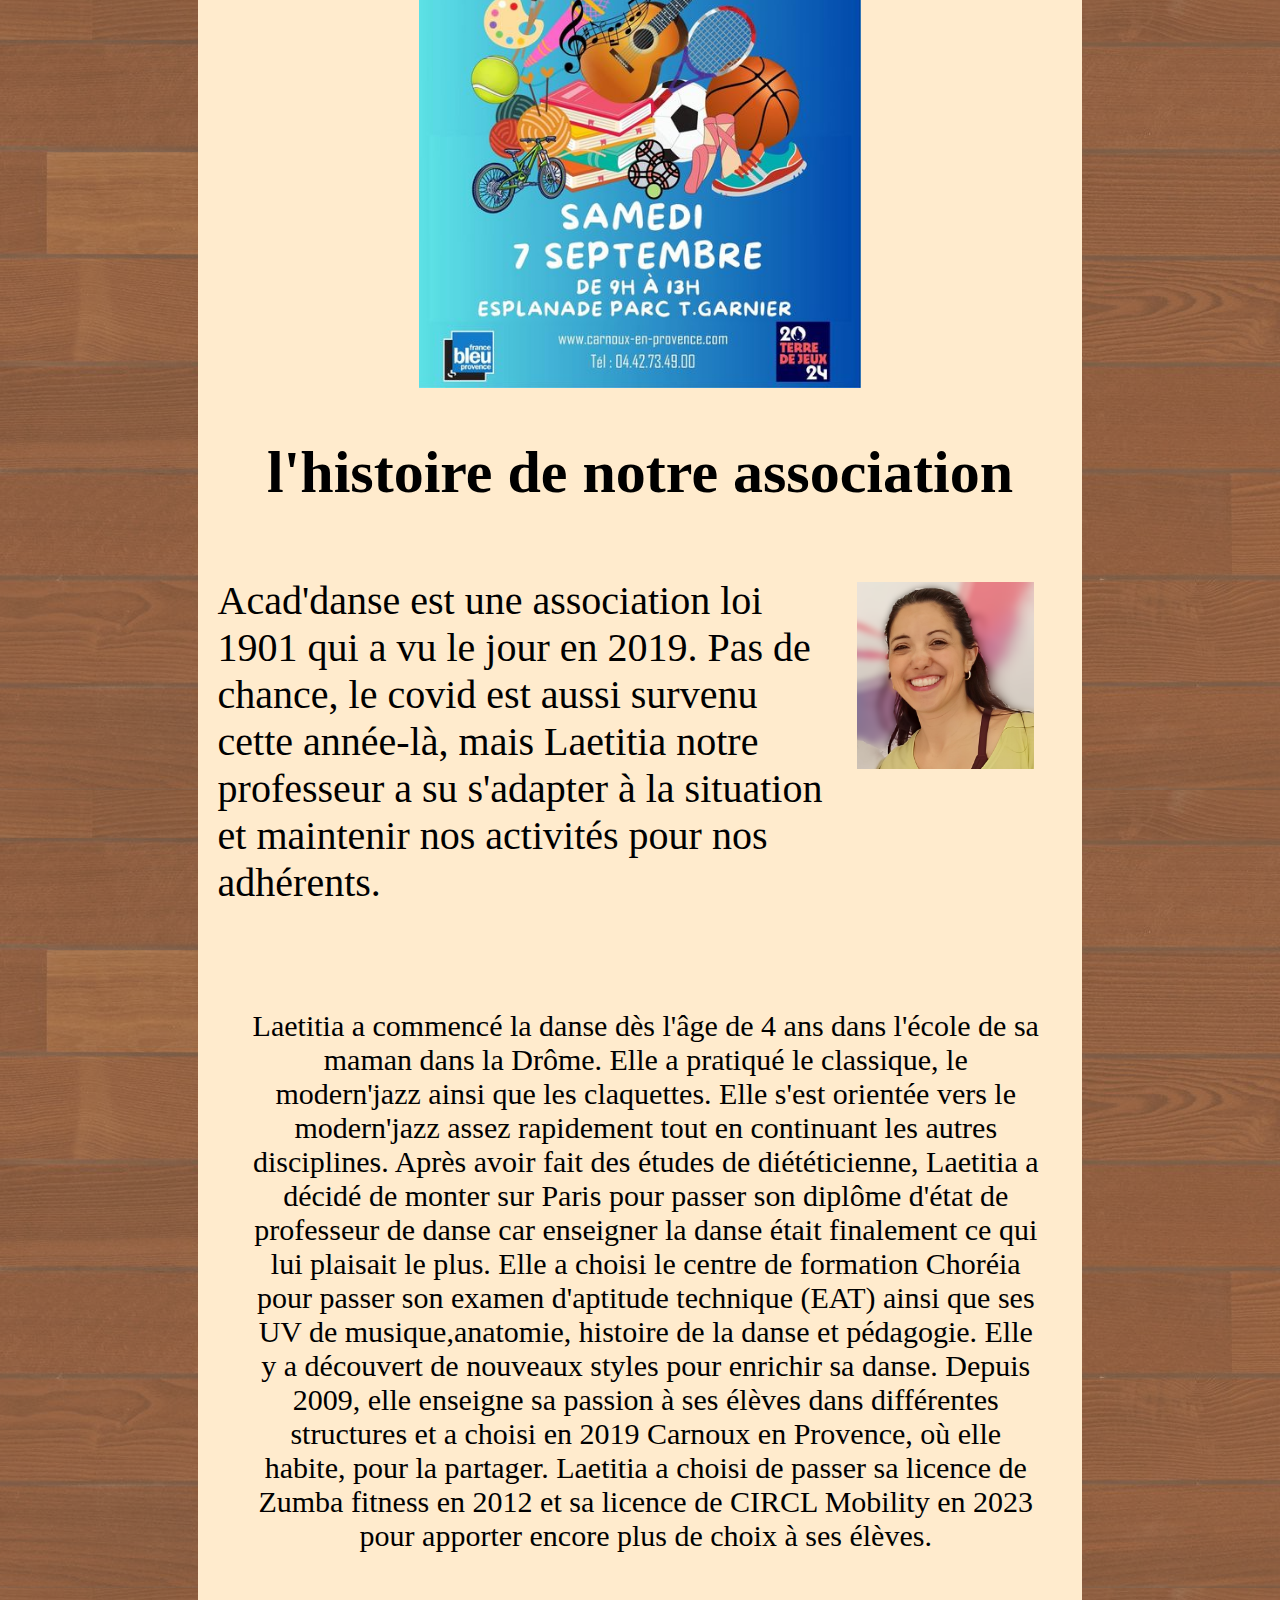
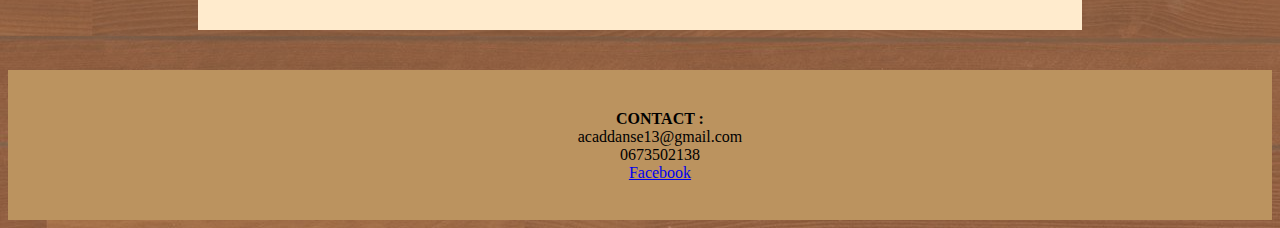
==== commit 5b030fed: "Update index.html" ====
--- a/index.html
+++ b/index.html
@@ -6,8 +6,37 @@
     <title>acad'danse</title>
     <link rel="stylesheet" href="style.css">
     <link href="logo s.png" rel="shortcut icon" >
+    <script src="script.js" ></script>
 </head>
 <body>
+    <nav class="navbar">
+        <div class="nav-links">
+            <ul>
+                <li class="e"><a href="#"><img src="sans le fond_AcaDDanse.png" alt=""></a></li>
+                <br>
+                <br>
+                <li class="b"><a href="index2.html"><img class="im2" src="vcgb.png" alt=""></a></li>
+                <br>
+                <br>
+                <li class="c"><a href="index3.html"><img src="cicl.png" alt=""></a></li>
+                <br>
+                <br>
+                <li class="d"><a href="index4.html"><img src="cabaret.png" alt=""></a></li>
+                <br>
+                <br>
+                <li class="f"><a href="index5.html"><img src="moderndanse.png" alt=""></a></li>
+                <br>
+                <br>
+                <li class="g"><a href="index6.html"><img src="vcgb-1.png" alt=""></a></li>
+                <br>
+                <br>
+                <li class="h"><a href="index8.html"><img src="actus_logo-color.png" alt=""></a></li>
+
+            </ul>
+            
+        </div>
+        <img src="menu-btn.png" alt="" class="menu">
+    </nav>
 
     <div id="barreR" class=header>
 
@@ -19,6 +48,7 @@
         <a id="button4" href="index5.html"><img class="BuIm4" src="moderndanse.png" alt=""></a>
         <a id="button5" href="index6.html"><img src="vcgb-1.png" alt=""></a>
         <a id="button7" href="index8.html"><img src="actus_logo-color.png" alt=""></a>
+        
 
     </div>
 
@@ -82,6 +112,7 @@
         </ol>
 
     </div>
+    <script src="script.js" ></script>
 
 </body>
-</html>+</html>
--- a/style.css
+++ b/style.css
@@ -1,7 +1,7 @@
 body {
     background-color: rgba(158, 95, 53, 0.842);
     background-image: url(planché.png);
-    border: 0px;
+    border: none;
 
 }
 
@@ -10,28 +10,27 @@
     background-color: rgb(187, 147, 95);
     width: 100%;
     height: 14%;
-    border: none;
-    margin: 0px;
+    float: left;
     top: 0;
     text-align: center;
 
 }
 
 #buttonM {
-
-    height: 80%;
-    width: 13%;
-    text-decoration : none;
-    background-image: url(sans\ le\ fond_AcaDDanse.png);
-    color: black;
-    border: 100%;
-    display: inline-block; 
-    background-size: contain;
-    background-repeat: no-repeat;
-
-    color: rgba(240, 255, 255, 0);
-    
-
+    transition-duration: 0.4s;
+    height: 100%;
+    width: 15%;
+    text-decoration : none;
+    color: black;
+    border: none;
+    display: inline-block; 
+    color: rgba(240, 255, 255, 0);
+
+}
+
+#buttonM :hover {
+    background-color: rgb(154, 122, 79);
+    transition-duration: 0.4s;
 }
 
 
@@ -72,56 +71,65 @@
 
 #button1 {
 
-    height: 80%;
-    display: inline-block; 
-    background-size: contain;
-    background-repeat: no-repeat;
-
-    text-decoration : none;
-    background-image: url(vcgb.png);
-    border: none;
-    color: black;
-    width: 13%;
-    color: rgba(240, 255, 255, 0);
+    height: 100%;
+    display: inline-block; 
+    background-size: contain;
+    background-repeat: no-repeat;
+
+    text-decoration : none;
+    border: none;
+    color: black;
+    width: 12,5%;
+}
+
+#button1 :hover{
+    background-color: rgb(154, 122, 79);
+    transition-duration: 0.4s;
+}
+
+
+
+
+
+#button3 {
+    background-size: contain;
+    background-repeat: no-repeat;
+    display: inline-block; 
+    text-decoration : none;
+    border: none;
+    color: black;
+    width: 12,5%;
+    color: rgba(240, 255, 255, 0);
+    height: 100%;
 
 
     
 
 }
-
-#button3 {
-    background-size: contain;
-    background-repeat: no-repeat;
-    display: inline-block; 
-    text-decoration : none;
-    background-image: url(cabaret.png);
-    border: none;
-    color: black;
-    width: 13%;
-    color: rgba(240, 255, 255, 0);
-    height: 80%;
+#button3:hover{
+    background-color: rgb(154, 122, 79);
+    transition-duration: 0.4s;
+}
+
+#button4 {
+    background-size: contain;
+    background-repeat: no-repeat;
+    height: 100%;
+    display: inline-block; 
+    text-decoration : none;
+    border: none;
+    color: black;
+    width: 12,5%;
+    color: rgba(240, 255, 255, 0);
+
 
 
     
 
 }
-
-#button4 {
-    background-size: contain;
-    background-repeat: no-repeat;
-    height: 90%;
-    display: inline-block; 
-    text-decoration : none;
-    background-image: url(moderndanse.png);
-    border: none;
-    color: black;
-    width: 13%;
-    color: rgba(240, 255, 255, 0);
-
-
-
-    
-
+#button4 :hover{
+    background-color: rgb(154, 122, 79);
+    transition-duration: 0.4s;
 }
 
 #button2 {
@@ -129,18 +137,17 @@
     background-repeat: no-repeat;
     display: inline-block; 
     text-decoration : none;
-    background-image: url(cicl.png);
-    border: none;
-    color: black;
-    width: 13%;
-    height: 80%;
-    color: rgba(240, 255, 255, 0);
-
-
-
-    
-
-}
+    border: none;
+    color: black;
+    width:12,5%;
+    height: 100%;
+    color: rgba(240, 255, 255, 0);
+}
+#button2 :hover{
+    background-color: rgb(154, 122, 79);
+    transition-duration: 0.4s;
+}
+
 
 
 
@@ -149,18 +156,43 @@
     background-repeat: no-repeat;
     display: inline-block; 
     text-decoration : none;
-    background-image: url(vcgb-1.png);
-    border: none;
-    color: black;
-    width: 13%;
-    color: rgba(240, 255, 255, 0);
-    height: 80%;
-
-
-    
-
-
-
+    border: none;
+    color: black;
+    width: 12,5%;
+    color: rgba(240, 255, 255, 0);
+    height: 100%;
+}
+#button5 :hover{
+    background-color: rgb(154, 122, 79);
+    transition-duration: 0.4s;
+}
+
+#button6{
+    background-size: contain;
+    background-repeat: no-repeat;
+    display: inline-block; 
+    text-decoration : none;
+    border: none;
+    color: black;
+    color: rgba(240, 255, 255, 0);
+    height: 100%;
+}  #button6 :hover{
+    background-color: rgb(154, 122, 79);
+    transition-duration: 0.4s;
+}
+
+#button7{
+    background-size: contain;
+    background-repeat: no-repeat;
+    display: inline-block; 
+    text-decoration : none;
+    border: none;
+    color: black;
+    color: rgba(240, 255, 255, 0);
+    height: 100%;
+}  #button7 :hover{
+    background-color: rgb(154, 122, 79);
+    transition-duration: 0.4s;
 }
 
 #footer{
@@ -212,9 +244,11 @@
 }
 
 #pa{
-    width: 50%;
-    border-right: black;
-    border-right: 2px;
+    display: block;
+    margin-left: auto;
+    margin-right: auto;
+    width: 50%;
+    height: auto;
 }
 
 #ps{
@@ -349,3 +383,23 @@
 #h2_k{
     text-align: center;
 }
+
+.BuIm1{
+    width: 100%;
+    height: 100%;
+}
+
+.BuIm4{
+    width: 100%;
+    height: 100%;
+}
+
+#Pdel{
+    width: 20%;
+    height: 20%;
+    display: block;
+    margin-left: auto;
+    margin-right: auto;
+ 
+
+}
